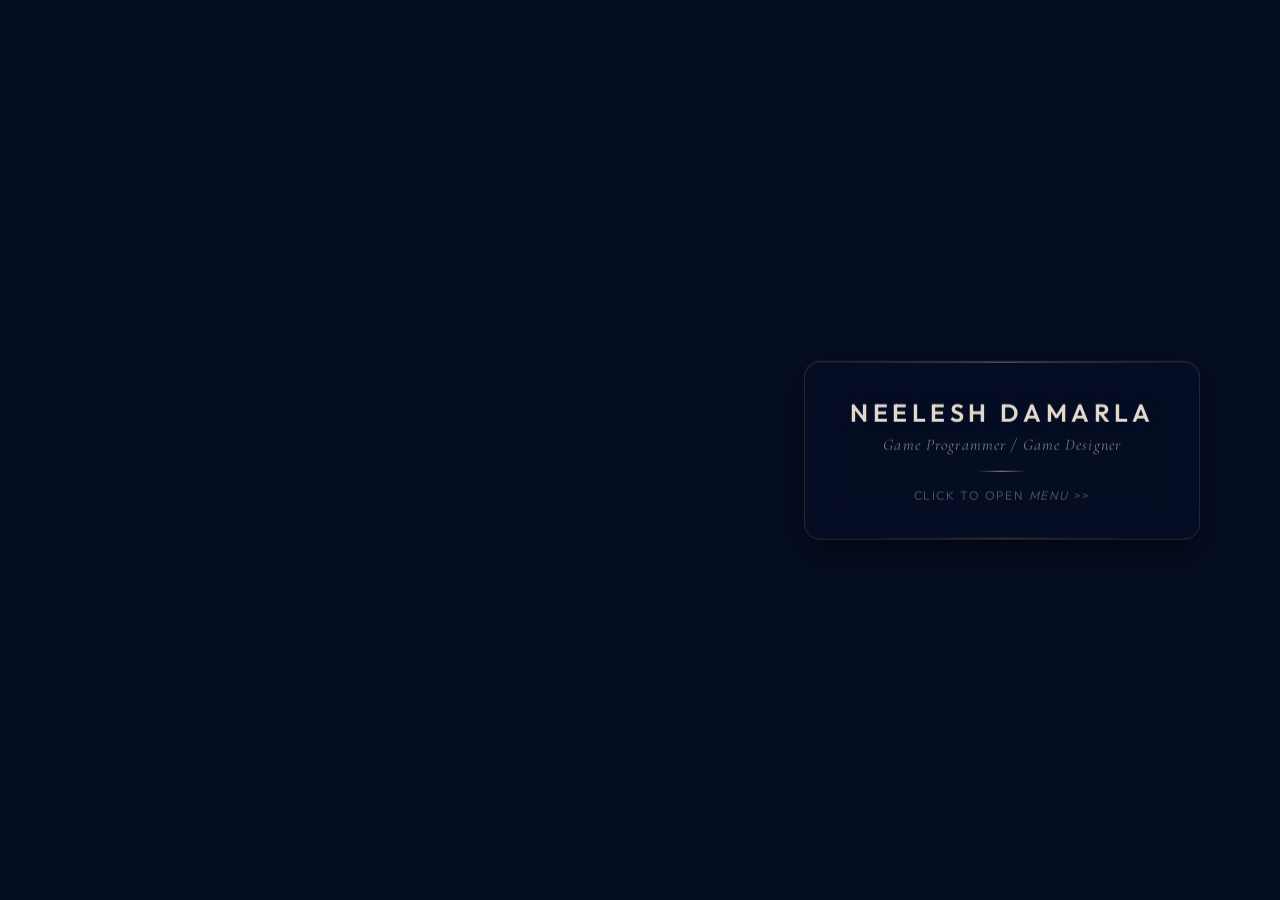
==== index.html @ 0b33bb4e "Partialized index page" ====
<!DOCTYPE html>
<html lang="en">
<head>
    <meta charset="UTF-8">
    <meta name="viewport" content="width=device-width, initial-scale=1.0">
    <title>NEELESH DAMARLA</title>

    <link rel="stylesheet" href="CSS/Global.css">
    <link rel="stylesheet" href="CSS/Base.css">
    <link rel="stylesheet" href="CSS/hero.css">
</head>
<body>

    <main id="app">
        <section id="hero-slot"></section>
    </main>

    <!-- Scripts -->
    <script src="JS/load-partials.js"></script>
</body>
</html>
---- CSS/Global.css ----
:root{
    /* Layout & Sizing */
    --layout-full-width: 100%;
    --layout-screen-height: 100vh;

    --hero-card-offset-y: 50%;
    --hero-card-offset-x: 5em;

    /* Moonlit Tree Palette */
    --color-bg-dark: rgba(6, 14, 36, 1);

    --night: 6, 14, 36;
    --plum: 146, 123, 169;
    --moon: 235, 226, 214;
    --mist: 187, 178, 186;
    --muted-amber: 206, 161, 96;
    --amber: 239, 159, 39;

    /* Surfaces */
    --surface-card: rgba(var(--night), 0.62);
    --surface-card-hover: rgba(var(--night), 0.70);

    /* Borders */
    --border-soft: rgba(var(--moon), 0.12);
    --border-strong: rgba(var(--moon), 0.22);

    /* Typography */
    --color-text-primary: rgba(var(--moon), 0.96);
    --color-text-secondary: rgba(var(--mist), 0.75);
    --color-text-muted: rgba(var(--mist), 0.46);

    /* Accent */
    --color-accent-amber: rgba(var(--amber), 0.88);

    /* Effects */
    --highlight-soft: rgba(var(--moon), 0.08);
    --glow-plum-soft: rgba(var(--plum), 0.10);
    --glow-plum-strong: rgba(var(--plum), 0.18);
    --glow-amber-soft: rgba(var(--amber), 0.08);
    --rim-top: rgba(var(--moon), 0.36);

    /* Shadows */
    --shadow-soft: rgba(0, 0, 0, 0.30);
    --shadow-deep: rgba(0, 0, 0, 0.55);
}
---- CSS/Base.css ----
*,
*::before,
*::after {
  margin: 0;
  padding: 0;
  box-sizing: border-box;
}

html,
body {
  width: 100%;
  min-height: 100%;
  overflow-x: hidden;
}

body {
  background: var(--color-bg-dark);
  font-family: sans-serif;
}
---- CSS/hero.css ----
@import url('https://fonts.googleapis.com/css2?family=Cormorant+Garamond:ital,wght@0,300;1,300&family=Outfit:wght@300;400;600&display=swap');

.hero{
    position: relative;
    width: var(--layout-full-width);
    height: var(--layout-screen-height);
    overflow: hidden;
}
.hero__bg{
    position: absolute;
    top: 0;
    left: 0;
    width: var(--layout-full-width);
    height: var(--layout-screen-height);
    z-index: 1;
    background-color: var(--color-bg-dark);
    object-fit: cover;
}

/* =================== */

.hero__card {
    --lift: -50%;

    position: absolute;
    top: var(--hero-card-offset-y);
    right: var(--hero-card-offset-x);
    transform: translateY(var(--lift));
    z-index: 2;

    text-align: center;
    cursor: pointer;
    padding: 2.2rem 2.8rem;
    border-radius: 16px;
    overflow: hidden;

    background: var(--surface-card);
    border: 1px solid var(--border-soft);
    box-shadow:
        inset 0 1px 0 var(--highlight-soft),
        0 12px 40px var(--shadow-deep);
    
    backdrop-filter: blur(20px);
    -webkit-backdrop-filter: blur(20px);

    transition: transform 0.35s cubic-bezier(0.22, 1, 0.36, 1), box-shadow 0.35s ease;

    animation:
        card-enter 1.2s cubic-bezier(0.22, 1, 0.36, 1) both,
        ambient-pulse 5s ease-in-out 1.2s infinite;
}

/* Top rim — lavender-white, like moonlight through the canopy */
.hero__card::before {
    content: '';
    position: absolute;
    top: 0; left: 8%; right: 8%;
    height: 1px;
    opacity: 0.5;
    background: linear-gradient(
        90deg,
        transparent,
        var(--rim-top) 35%,
        rgba(var(--moon), 0.68) 50%,
        var(--rim-top) 65%,
        transparent
    );
    transition: opacity 0.4s ease;
}

/* Bottom rim — amber ember, occasional warmth */
.hero__card::after {
    content: '';
    position: absolute;
    bottom: 0; left: 15%; right: 15%;
    height: 1px;
    opacity: 0.44;
    background: linear-gradient(
        90deg,
        transparent,
        rgba(var(--amber), 0.42) 40%,
        rgba(var(--amber), 0.62) 50%,
        rgba(var(--amber), 0.42) 60%,
        transparent
    );
    transition: opacity 0.4s ease;
}

/* Hover sheen sweep */
.hero__card__sheen {
    position: absolute;
    top: 0; left: -100%;
    width: 55%; height: 100%;
    background: linear-gradient(
        108deg,
        transparent 38%,
        rgba(var(--moon), 0.4) 50%,
        transparent 62%
    );
    pointer-events: none;
    transition: left 0.7s ease;
}

.hero__card:hover {
    --lift: -60%;
    box-shadow:
        inset 0 1px 0 var(--highlight-soft),
        0 18px 50px var(--shadow-deep),
        0 0 0 1px var(--border-strong),
        0 0 28px var(--glow-plum-soft);
}

.hero__card:hover::before { opacity: 1; }
.hero__card:hover::after  { opacity: 0.88; }

.hero__card:hover .hero__card__sheen { left: 160%; }

.hero__card:hover .hero__divider {
    background: linear-gradient(
        90deg,
        transparent,
        var(--color-accent-amber),
        transparent
    );

    /* drop-shadow hugs the gradient shape — no boxy bleed */
    filter:
        drop-shadow(0 0 5px rgba(var(--amber), 0.25))
        drop-shadow(0 0 4px rgba(var(--amber), 0.1))
        drop-shadow(0 0 8px rgba(var(--amber), 0.25));

    animation: pulse-line 2.8s ease-in-out infinite;
}

.hero__card:hover .accent {
    animation: breathe-amber 3s ease-in-out infinite;
}

/* =================== */

.hero__title {
    font-family: 'Outfit', sans-serif;
    font-size: 1.55rem;
    font-weight: 600;
    letter-spacing: 0.18em;

    color: var(--color-text-primary);
    text-shadow:
        0 0 28px var(--glow-plum-soft);
    margin-bottom: 0.45rem;
    position: relative;
    z-index: 1;
}

.hero__subtitle {
    font-family: 'Cormorant Garamond', serif;
    font-size: 1rem;
    font-weight: 300;
    font-style: italic;
    letter-spacing: 0.07em;

    color: var(--color-text-secondary);
    margin-bottom: 1rem;
    position: relative;
    z-index: 1;
}

.hero__divider {
    width: 50px;
    height: 1px;
    background: linear-gradient(
        90deg,
        transparent,
        rgba(var(--muted-amber), 0.88),
        transparent
    );

    margin: 0 auto 1rem;
    position: relative;
    z-index: 1;
}

.hero__caption {
    font-family: 'Outfit', sans-serif;
    font-size: 0.76rem;
    font-weight: 300;
    letter-spacing: 0.13em;
    color: var(--color-text-muted);
    text-transform: uppercase;
    position: relative;
    z-index: 1;
}

/* =================== */

@keyframes card-enter {
    from {
        opacity: 0;
        translate: 0 14px;
        scale: 0.98;
        filter: blur(8px);
    }
    to {
        opacity: 1;
        translate: 0 0;
        scale: 1;
        filter: blur(0);
    }
}

@keyframes ambient-pulse {
    0%, 100% {
        box-shadow:
            inset 0 1px 0 var(--highlight-soft),
            0 12px 40px var(--shadow-deep);
    }
    50% {
        box-shadow:
            inset 0 1px 0 var(--highlight-soft),
            0 12px 40px var(--shadow-deep),
            0 0 20px rgba(var(--plum), 0.08),
            0 0 42px rgba(var(--amber), 0.04);
    }
}

@keyframes pulse-line {
    0%, 100% { 
        width: 50px;  
        opacity: 0.75; 
        filter:
            drop-shadow(0 0 5px rgba(var(--amber), 0.25))
            drop-shadow(0 0 4px rgba(var(--amber), 0.1))
            drop-shadow(0 0 8px rgba(var(--amber), 0.25));
    }
    50%       { 
        width: 150px; 
        opacity: 1; 
        filter:
            drop-shadow(0 0 5px rgba(var(--amber), 1.00))
            drop-shadow(0 0 4px rgba(var(--amber), 0.55))
            drop-shadow(0 0 8px rgba(var(--amber), 1.00));
    }
}

/* Accent text warms to amber on hover — the one deliberate break */
@keyframes breathe-amber {
    0%, 100% {
        color: var(--color-text-muted);
        text-shadow: none;
    }
    50% {
        color: var(--color-accent-amber);
        text-shadow: 0 0 14px rgba(var(--amber), 0.28);
    }
}
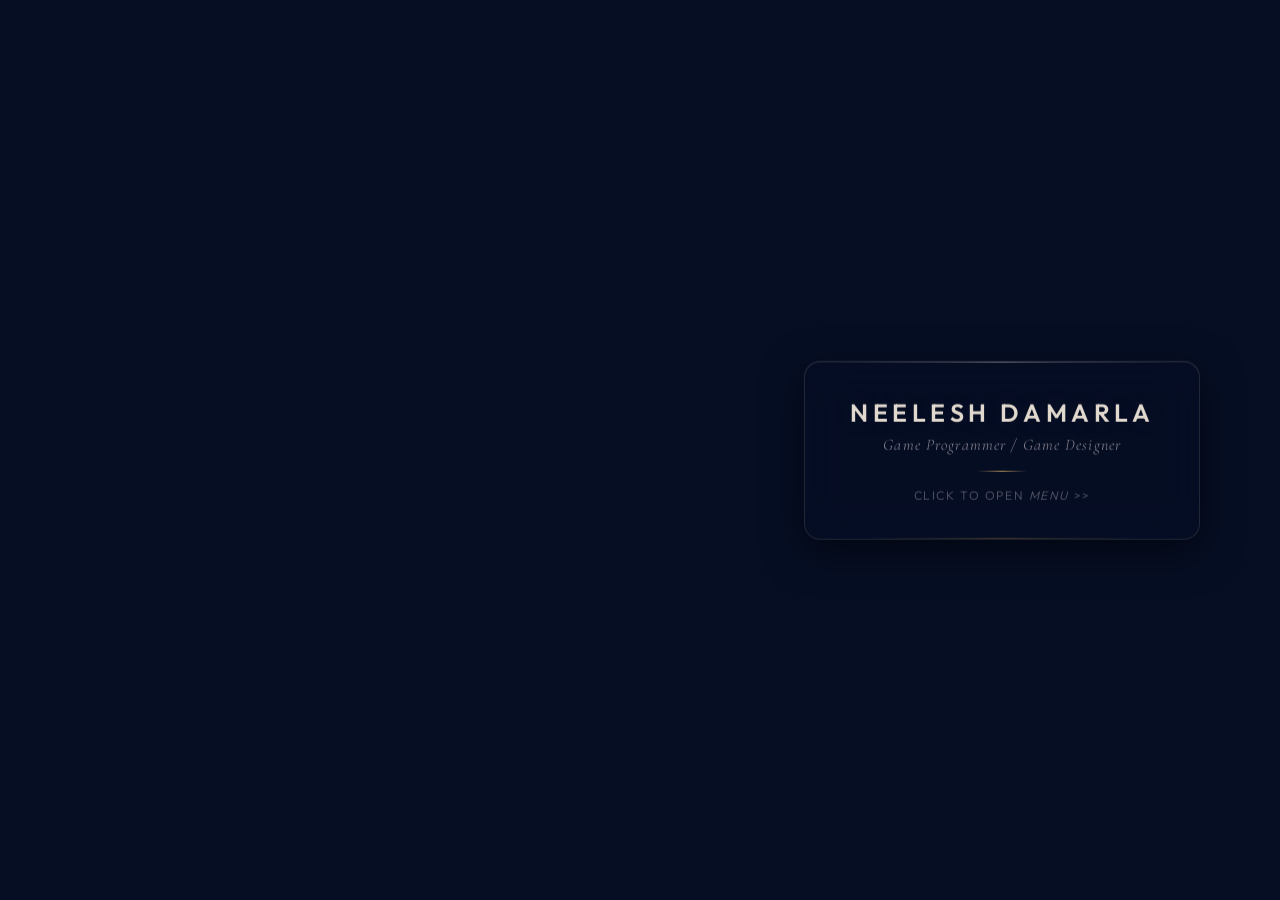
==== commit eb149b9d: "Established Hero ↔ Menu Transition" ====
--- a/index.html
+++ b/index.html
@@ -8,14 +8,17 @@
     <link rel="stylesheet" href="CSS/Global.css">
     <link rel="stylesheet" href="CSS/Base.css">
     <link rel="stylesheet" href="CSS/hero.css">
+    <link rel="stylesheet" href="CSS/navbar.css">
 </head>
 <body>
 
     <main id="app">
         <section id="hero-slot"></section>
+        <section id="navbar-slot"></section>
     </main>
 
     <!-- Scripts -->
     <script src="JS/load-partials.js"></script>
+    <script src="JS/ui.js"></script>
 </body>
 </html>
--- a/CSS/hero.css
+++ b/CSS/hero.css
@@ -5,6 +5,8 @@
     width: var(--layout-full-width);
     height: var(--layout-screen-height);
     overflow: hidden;
+
+    perspective: 1200px;
 }
 .hero__bg{
     position: absolute;
@@ -19,14 +21,26 @@
 
 /* =================== */
 
+.hero__card__wrapper{
+    position: absolute;
+    top: var(--hero-card-offset-y);
+    right: var(--hero-card-offset-x);
+
+    z-index: 2;
+
+    transform-style: preserve-3d;
+
+    transition:
+        rotate 0.7s cubic-bezier(0.22, 1, 0.36, 1),
+        opacity 0.4s ease,
+        scale 0.5s ease;
+}
+
 .hero__card {
     --lift: -50%;
-
-    position: absolute;
-    top: var(--hero-card-offset-y);
-    right: var(--hero-card-offset-x);
+    opacity: 1;
+
     transform: translateY(var(--lift));
-    z-index: 2;
 
     text-align: center;
     cursor: pointer;
@@ -43,10 +57,12 @@
     backdrop-filter: blur(20px);
     -webkit-backdrop-filter: blur(20px);
 
-    transition: transform 0.35s cubic-bezier(0.22, 1, 0.36, 1), box-shadow 0.35s ease;
+    transition: 
+        transform 0.35s cubic-bezier(0.22, 1, 0.36, 1), 
+        box-shadow 0.35s ease;
 
     animation:
-        card-enter 1.2s cubic-bezier(0.22, 1, 0.36, 1) both,
+        card-enter 1.2s cubic-bezier(0.22, 1, 0.36, 1),
         ambient-pulse 5s ease-in-out 1.2s infinite;
 }
 
@@ -108,6 +124,7 @@
         0 18px 50px var(--shadow-deep),
         0 0 0 1px var(--border-strong),
         0 0 28px var(--glow-plum-soft);
+
 }
 
 .hero__card:hover::before { opacity: 1; }
@@ -196,7 +213,7 @@
 @keyframes card-enter {
     from {
         opacity: 0;
-        translate: 0 14px;
+        translate: 0 50px;
         scale: 0.98;
         filter: blur(8px);
     }
@@ -252,4 +269,10 @@
         color: var(--color-accent-amber);
         text-shadow: 0 0 14px rgba(var(--amber), 0.28);
     }
+}
+
+body.menu-open .hero__card__wrapper{
+    rotate: y -90deg;
+    opacity: 0;
+    scale: 0.95;
 }
--- a/CSS/navbar.css
+++ b/CSS/navbar.css
@@ -0,0 +1,34 @@
+.navbar{
+    position: absolute;
+    top: 0;
+    right: 0;
+    z-index: 3;
+
+    overflow: hidden;
+
+    width: 25rem;
+    height: 100%;
+
+    color: white;
+    border: 1px solid red;
+    background-color: rgba(var(--amber), 0.01);
+
+    transform: translateX(100%);
+    transition: transform 0.45s cubic-bezier(0.22, 1, 0.36, 1);
+    transition-delay: 0s;
+}
+
+.nav__list{
+    display: flex;
+    flex-direction: column;
+}
+
+.nav__close:hover{
+    font-weight: 700;
+    cursor: pointer;
+}
+
+body.menu-open .navbar{
+    transform: translateX(0%);
+    transition-delay: 0.3s;
+}
